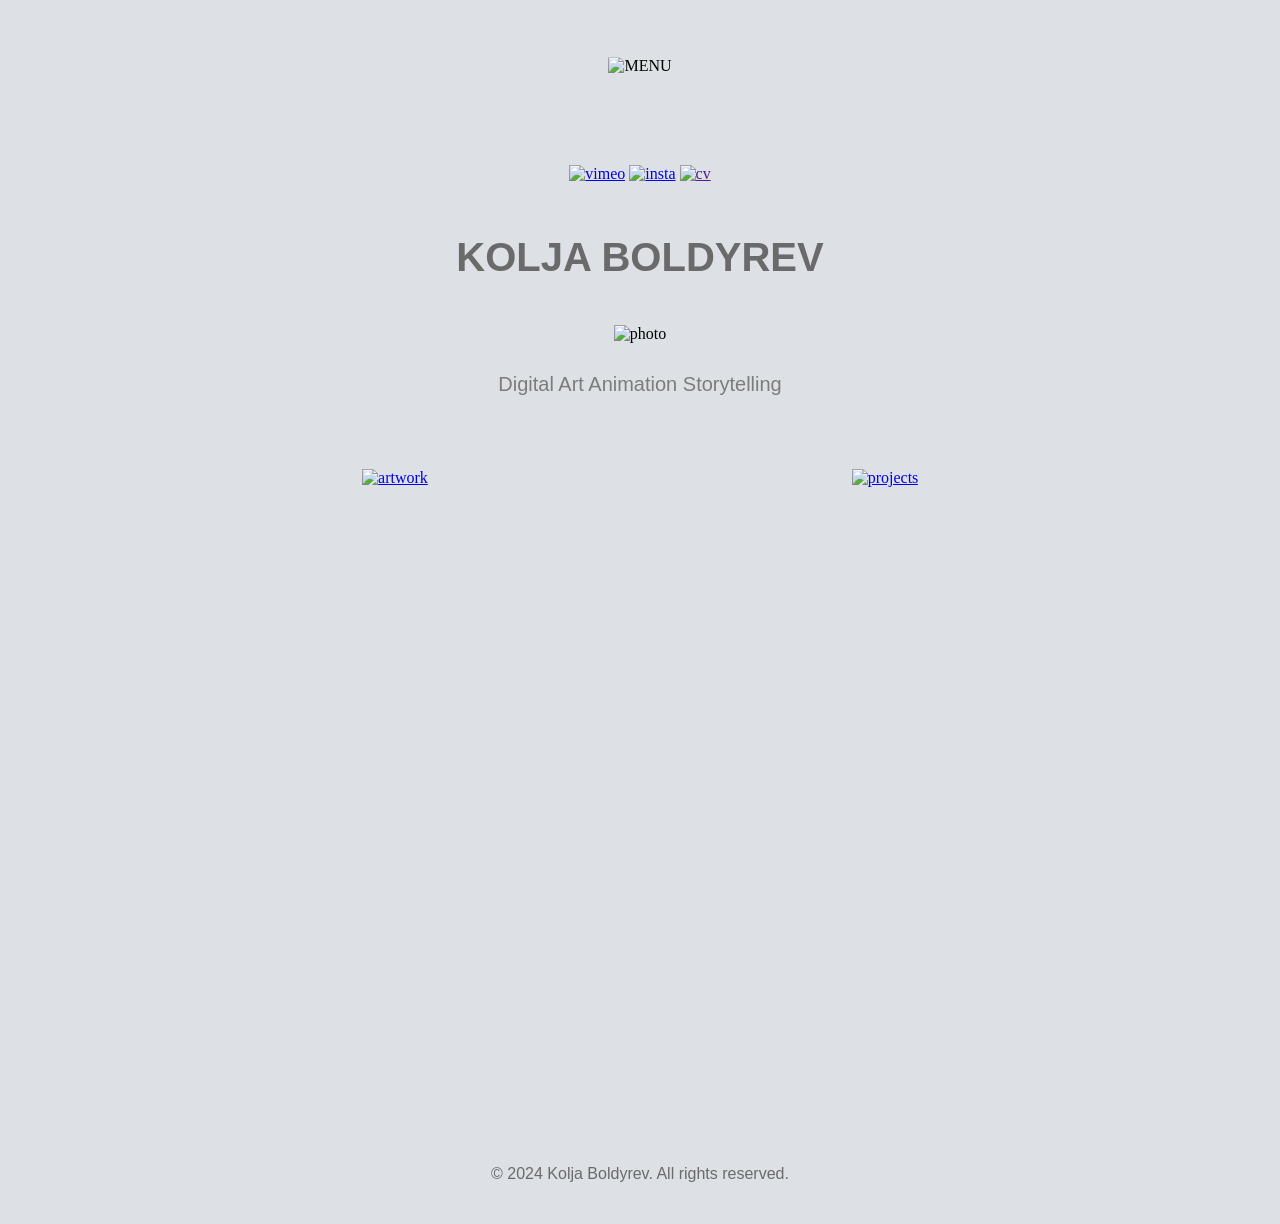
==== index.html @ cb839dfd "update horizontal card slider in prj" ====
<!DOCTYPE html>
<html lang="en">
  <head>
    <title>Kolja HTML website</title>
    <meta charset="UTF-8">
    <meta name="description" content="Artist/Animator portfolio webpage">
    <meta name="keywords" content="HTML, CSS">
    <meta name="viewport" content="width=device-width, initial-scale=1.0">
    <meta name="author" content="Kolja Boldyrev">
    <link href="indexstyle.css" rel="stylesheet">
  </head>
  <body>
    <div style="text-align:center; padding: 40px; "> 
      <div class="dropdown">
        <img src="images/newmenu.png" alt="MENU" class="dropbtn">
        <div class="dropdown-content">
          <a href="art.html">ART</a>
          <a href="prj.html">PROJECTS</a>
        </div>
      </div>
    </div>
    <div style="text-align: center; padding-top: 50px;">
      <a href="https://vimeo.com/user75997028" target="_blank"><img src="images/vimeo.png" width="60px" alt="vimeo"></a>
      <a href="https://www.instagram.com/koljapipkin" target="_blank"><img src="images/insta.png" width="60px" alt="insta"></a>
      <a href=""target="_blank"><img src="images/cv.png" width="60px" alt="cv"></a>
    </div>
    <div class="griddy">
      <div class="topcenter">
        <h1>KOLJA BOLDYREV</h1><br>
        <img src="images/logo.webp" alt="photo"><br>
      </div>
      <div class="midcenter">
        <h2> Digital Art Animation Storytelling </h2>
      </div>
      <div class="pic1">
        <a href="art.html"><img src="images/art.png" alt="artwork"></a>
      </div>
      <div class="pic2">
        <a href="prj.html"><img src="images/prj.png" alt="projects"></a>
      </div>
      <div class="footer">
        <p>© 2024 Kolja Boldyrev. All rights reserved.</p>
      </div>
    </div>
  </body>
</html>
---- indexstyle.css ----
body{
background: #dde1e5;
background-image: url("images/bg text 01.png");
}
h1 {
    color:  rgb(106, 106, 106);
    font-family: "Helvetica Neue", sans-serif;
    font-size: 40px;
    font-stretch: condensed;
}
h2 {
    color: rgb(124, 124, 124);
    font-family: "Helvetica Neue Light", sans-serif;
    font-size: 20px;
    text-align: center;
    outline-style: none;
    padding: 2px;
    font-weight: lighter;
}
img {
    max-width: 100%;
    height: auto;
}

.griddy {
    display: grid;
    grid-template-columns: 1fr 1fr 1fr 1fr  1fr;
    gap: 1px;
    padding: 10px;
    margin:10px;
    border: 1px;
    grid-template-areas: 
        "topleft topcenter topcenter topcenter topright"
        "midleft midcenter midcenter midcenter midright"
        "picleft pic1 piccenter pic2 picright"
        "footer footer footer footer footer";
}
.griddy div {
    padding: 5px;
}
.griddy div.topleft {
    grid-area: topleft;

}
.griddy div.topcenter {
    grid-area: topcenter;
    justify-content: center;
    text-align: center;
    max-width: 100%;
    height: auto;
}
.griddy div.topright {
    grid-area: topright;
}
.griddy div.midleft {
    grid-area: midleft;
    text-align: center;
}
.griddy div.midcenter {
    grid-area: midcenter;
    text-align: center;
    justify-content: center;
    height: auto;
}
.griddy div.midright {
    grid-area: midright;
    text-align: center;
}    
.griddy div.pic1 {
    grid-area: pic1;
    align-self: center;
    justify-self: center;
    padding: 20%;
    max-width: 100%;
    height: auto;
}
.griddy div.pic2 {
    grid-area: pic2;
    align-self: center;
    justify-self: center;
    padding: 20%;
    max-width: 100%;
    height: auto;
}
.griddy div.footer {
    grid-area: footer;
    text-align: center;
    font-family: Helvetica, sans-serif;
    font-size: 10 px;
    padding-top: 50%;
    color:rgb(106, 106, 106);
}

/* Container holding the image and menu */
.dropdown {
  position: relative;
  display: inline-block;
}

/* Style the image as a button */
.dropbtn {
    width: 100px;
    height: auto;
    border-radius: 10%; 
    cursor: pointer;
    padding-top: 15%;
}

/* Hidden dropdown content */
.dropdown-content {
    display: none;
    position: absolute;
    background-color: #f9f9f9;
    min-width: 100px;
    box-shadow: 0px 8px 16px 0px rgba(0,0,0,0.2);
    z-index: 1;
}

/* Links inside the dropdown */
.dropdown-content a {
    color: black;
    padding: 12px 16px;
    text-decoration: none;
    display: block;
    font-family: "Helvetica Neue", sans-serif;
    font-size: 14px;
    text-align: center;
}

/* Show content on hover */
.dropdown:hover .dropdown-content {
    display: block;
}

.dropdown:hover .dropbtn {
  background-color: #e3e3e3;
}
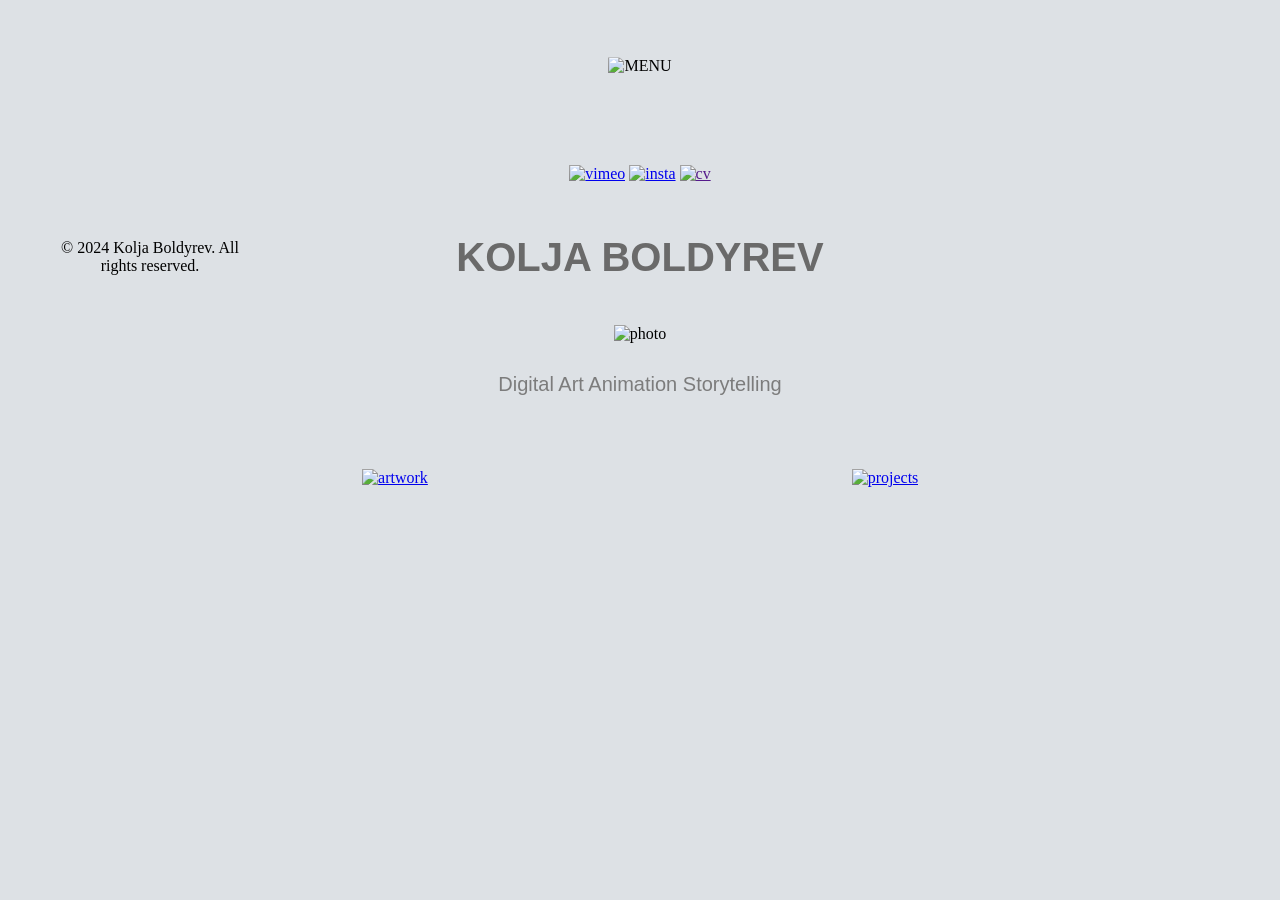
==== commit d85a527e: "update footers everywhere" ====
--- a/index.html
+++ b/index.html
@@ -38,9 +38,7 @@
       <div class="pic2">
         <a href="prj.html"><img src="images/prj.png" alt="projects"></a>
       </div>
-      <div class="footer">
-        <p>© 2024 Kolja Boldyrev. All rights reserved.</p>
-      </div>
+      <p style="text-align: center; padding: 20px;">© 2024 Kolja Boldyrev. All rights reserved.</p>
     </div>
   </body>
 </html>   
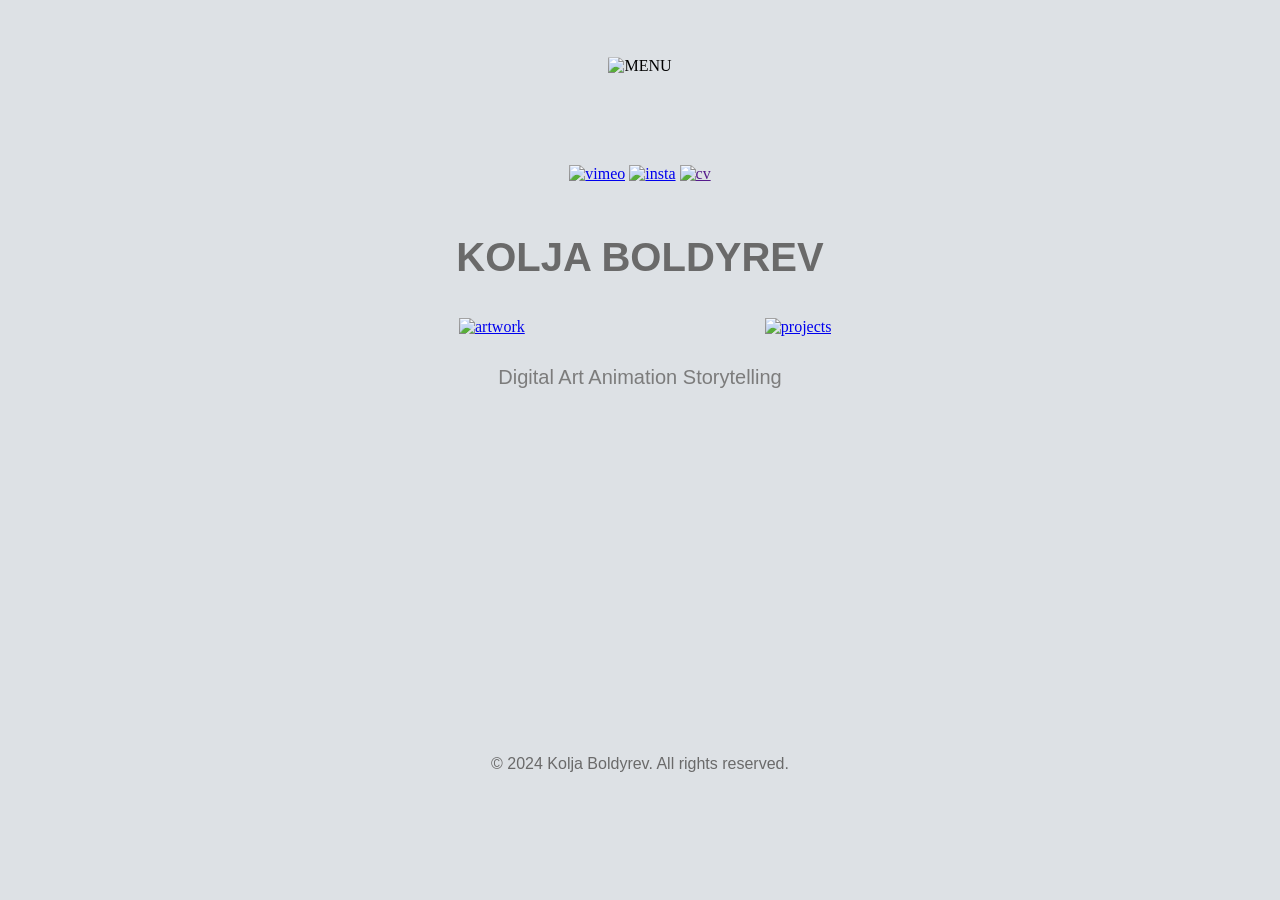
==== commit c0aa32fe: "udpate grid and index" ====
--- a/index.html
+++ b/index.html
@@ -10,7 +10,7 @@
     <link href="indexstyle.css" rel="stylesheet">
   </head>
   <body>
-    <div style="text-align:center; padding: 40px; "> 
+    <div style="text-align:center; padding: 40px;"> 
       <div class="dropdown">
         <img src="images/newmenu.png" alt="MENU" class="dropbtn">
         <div class="dropdown-content">
@@ -25,20 +25,21 @@
       <a href=""target="_blank"><img src="images/cv.png" width="60px" alt="cv"></a>
     </div>
     <div class="griddy">
-      <div class="topcenter">
-        <h1>KOLJA BOLDYREV</h1><br>
-        <img src="images/logo.webp" alt="photo"><br>
+      <div class="t2">
+        <h1>KOLJA BOLDYREV</h1>
       </div>
-      <div class="midcenter">
+      <div class="m2">
+        <a href="art.html"><img src="images/art.gif" alt="artwork"></a>
+      </div>
+      <div class="m3">
+        <a href="prj.html"><img src="images/prj.gif" alt="projects"></a>
+      </div>
+      <div class="b2">
         <h2> Digital Art Animation Storytelling </h2>
       </div>
-      <div class="pic1">
-        <a href="art.html"><img src="images/art.png" alt="artwork"></a>
-      </div>
-      <div class="pic2">
-        <a href="prj.html"><img src="images/prj.png" alt="projects"></a>
-      </div>
-      <p style="text-align: center; padding: 20px;">© 2024 Kolja Boldyrev. All rights reserved.</p>
-    </div>
+      <div class="f2">
+        <p style="text-align: center; padding: 20px;">© 2024 Kolja Boldyrev. All rights reserved.</p>
+      </div>  
+    </div> 
   </body>
 </html>   
--- a/indexstyle.css
+++ b/indexstyle.css
@@ -24,66 +24,51 @@
 
 .griddy {
     display: grid;
-    grid-template-columns: 1fr 1fr 1fr 1fr  1fr;
+    grid-template-columns: 1fr 1fr 1fr 1fr;
     gap: 1px;
     padding: 10px;
     margin:10px;
     border: 1px;
     grid-template-areas: 
-        "topleft topcenter topcenter topcenter topright"
-        "midleft midcenter midcenter midcenter midright"
-        "picleft pic1 piccenter pic2 picright"
-        "footer footer footer footer footer";
+        "t1 t2 t2 t3"
+        "m1 m2 m3 m4"
+        "b1 b2 b2 b3"
+        "f1 f2 f2 f3";
 }
 .griddy div {
     padding: 5px;
 }
-.griddy div.topleft {
-    grid-area: topleft;
 
-}
-.griddy div.topcenter {
-    grid-area: topcenter;
+.griddy div.t2 {
+    grid-area: t2;
     justify-content: center;
     text-align: center;
     max-width: 100%;
     height: auto;
 }
-.griddy div.topright {
-    grid-area: topright;
+.griddy div.m2 {
+      grid-area: m2;
+    align-items: center;
+    text-align: center;
+    object-fit:  fill;
+    width: 100%;
+} 
+.griddy div.m3 {
+    grid-area: m3;
+    align-items: center;
+    text-align: center;
+    width: 100%;
 }
-.griddy div.midleft {
-    grid-area: midleft;
-    text-align: center;
-}
-.griddy div.midcenter {
-    grid-area: midcenter;
+ 
+.griddy div.b2 {
+    grid-area: b2;
     text-align: center;
     justify-content: center;
     height: auto;
-}
-.griddy div.midright {
-    grid-area: midright;
-    text-align: center;
-}    
-.griddy div.pic1 {
-    grid-area: pic1;
-    align-self: center;
-    justify-self: center;
-    padding: 20%;
-    max-width: 100%;
-    height: auto;
-}
-.griddy div.pic2 {
-    grid-area: pic2;
-    align-self: center;
-    justify-self: center;
-    padding: 20%;
-    max-width: 100%;
-    height: auto;
-}
-.griddy div.footer {
-    grid-area: footer;
+}  
+
+.griddy div.f2 {
+    grid-area: f2;
     text-align: center;
     font-family: Helvetica, sans-serif;
     font-size: 10 px;
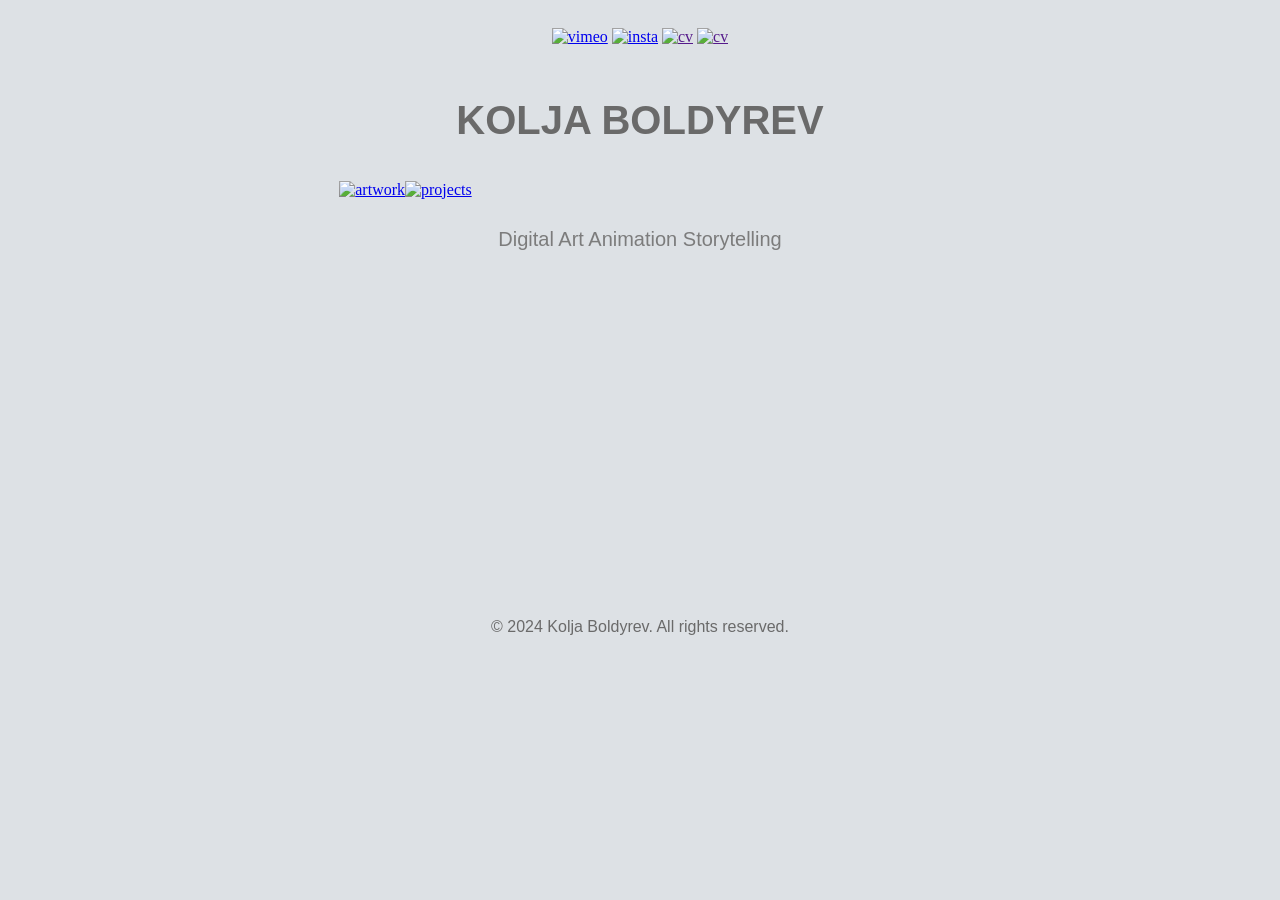
==== commit f84e0bf7: "update index" ====
--- a/index.html
+++ b/index.html
@@ -10,29 +10,19 @@
     <link href="indexstyle.css" rel="stylesheet">
   </head>
   <body>
-    <div style="text-align:center; padding: 40px;"> 
-      <div class="dropdown">
-        <img src="images/newmenu.png" alt="MENU" class="dropbtn">
-        <div class="dropdown-content">
-          <a href="art.html">ART</a>
-          <a href="prj.html">PROJECTS</a>
-        </div>
-      </div>
-    </div>
-    <div style="text-align: center; padding-top: 50px;">
-      <a href="https://vimeo.com/user75997028" target="_blank"><img src="images/vimeo.png" width="60px" alt="vimeo"></a>
-      <a href="https://www.instagram.com/koljapipkin" target="_blank"><img src="images/insta.png" width="60px" alt="insta"></a>
-      <a href=""target="_blank"><img src="images/cv.png" width="60px" alt="cv"></a>
+    <div style="text-align: center; padding-top: 20px;">
+      <a href="https://vimeo.com/user75997028" target="_blank"><img src="images/vimeo.png" width="50px" alt="vimeo"></a>
+      <a href="https://www.instagram.com/koljapipkin" target="_blank"><img src="images/insta.png" width="50px" alt="insta"></a>
+      <a href=""target="_blank"><img src="images/cv.png" width="50px" alt="cv"></a>
+      <a href=""target="_blank"><img src="images/gmail.png" width="50px" alt="cv"></a>
     </div>
     <div class="griddy">
       <div class="t2">
         <h1>KOLJA BOLDYREV</h1>
       </div>
-      <div class="m2">
-        <a href="art.html"><img src="images/art.gif" alt="artwork"></a>
-      </div>
       <div class="m3">
-        <a href="prj.html"><img src="images/prj.gif" alt="projects"></a>
+          <a href="art.html"><img src="images/art.gif" alt="artwork"></a>
+          <a href="prj.html"><img src="images/prj.gif" alt="projects"></a>
       </div>
       <div class="b2">
         <h2> Digital Art Animation Storytelling </h2>
--- a/indexstyle.css
+++ b/indexstyle.css
@@ -22,6 +22,17 @@
     height: auto;
 }
 
+.icon-container {
+    display: flex;
+    width: auto;
+    height: auto;
+}
+.icon-container img {
+    display: block;
+    width: 50px;
+    height: auto;
+}
+
 .griddy {
     display: grid;
     grid-template-columns: 1fr 1fr 1fr 1fr;
@@ -31,7 +42,7 @@
     border: 1px;
     grid-template-areas: 
         "t1 t2 t2 t3"
-        "m1 m2 m3 m4"
+        "m1 m3 m3 m4"
         "b1 b2 b2 b3"
         "f1 f2 f2 f3";
 }
@@ -47,7 +58,7 @@
     height: auto;
 }
 .griddy div.m2 {
-      grid-area: m2;
+    grid-area: m2;
     align-items: center;
     text-align: center;
     object-fit:  fill;
@@ -55,10 +66,18 @@
 } 
 .griddy div.m3 {
     grid-area: m3;
-    align-items: center;
-    text-align: center;
-    width: 100%;
+    display: flex;
+    width: auto;
+    height: auto;
 }
+
+.griddy div.m3 img{
+    display: block;
+    width: 250%;
+    height: auto;
+}
+
+
  
 .griddy div.b2 {
     grid-area: b2;
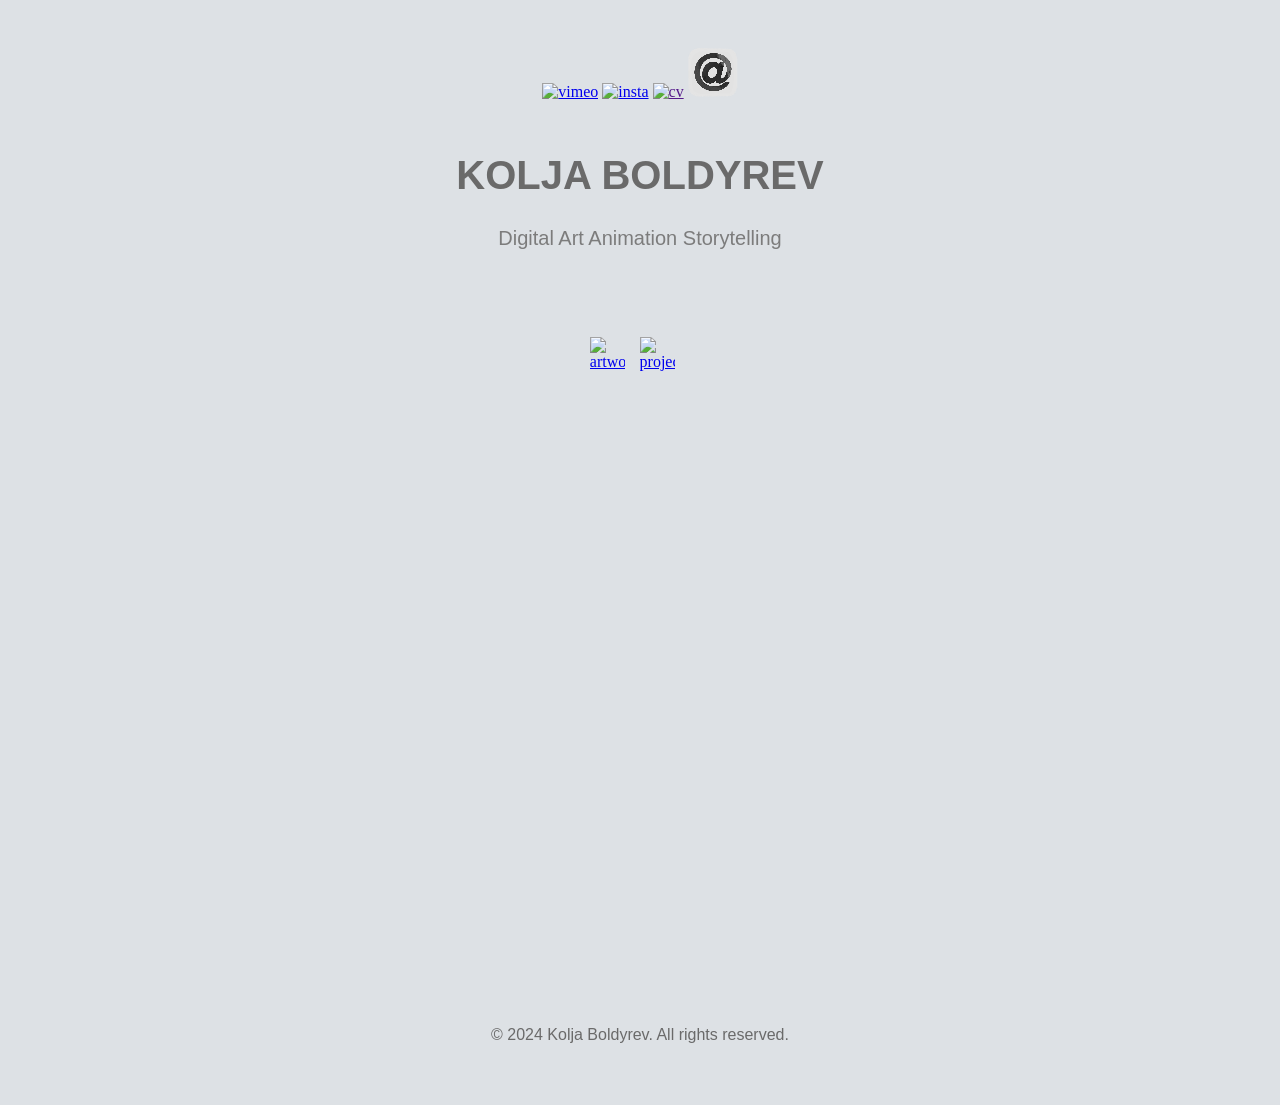
==== commit 6827b1ec: "upd index syntax" ====
--- a/index.html
+++ b/index.html
@@ -10,7 +10,7 @@
     <link href="indexstyle.css" rel="stylesheet">
   </head>
   <body>
-    <div style="text-align: center; padding-top: 20px;">
+    <div style="text-align: center; padding-top: 40px;">
       <a href="https://vimeo.com/user75997028" target="_blank"><img src="images/vimeo.png" width="50px" alt="vimeo"></a>
       <a href="https://www.instagram.com/koljapipkin" target="_blank"><img src="images/insta.png" width="50px" alt="insta"></a>
       <a href=""target="_blank"><img src="images/cv.png" width="50px" alt="cv"></a>
@@ -19,13 +19,11 @@
     <div class="griddy">
       <div class="t2">
         <h1>KOLJA BOLDYREV</h1>
+        <h2> Digital Art Animation Storytelling </h2>
       </div>
       <div class="m3">
           <a href="art.html"><img src="images/art.gif" alt="artwork"></a>
           <a href="prj.html"><img src="images/prj.gif" alt="projects"></a>
-      </div>
-      <div class="b2">
-        <h2> Digital Art Animation Storytelling </h2>
       </div>
       <div class="f2">
         <p style="text-align: center; padding: 20px;">© 2024 Kolja Boldyrev. All rights reserved.</p>
--- a/indexstyle.css
+++ b/indexstyle.css
@@ -17,11 +17,7 @@
     padding: 2px;
     font-weight: lighter;
 }
-img {
-    max-width: 100%;
-    height: auto;
-}
-
+/* Icons */
 .icon-container {
     display: flex;
     width: auto;
@@ -32,60 +28,53 @@
     width: 50px;
     height: auto;
 }
-
+/* Index page grid */
 .griddy {
     display: grid;
-    grid-template-columns: 1fr 1fr 1fr 1fr;
+    grid-template-columns: 1fr 1fr;
     gap: 1px;
     padding: 10px;
     margin:10px;
     border: 1px;
     grid-template-areas: 
-        "t1 t2 t2 t3"
-        "m1 m3 m3 m4"
-        "b1 b2 b2 b3"
-        "f1 f2 f2 f3";
+        "t2 t2"
+        "m3 m3"
+        "b2 b2"
+        "f2 f2";
 }
 .griddy div {
     padding: 5px;
 }
-
 .griddy div.t2 {
     grid-area: t2;
     justify-content: center;
     text-align: center;
     max-width: 100%;
-    height: auto;
-}
-.griddy div.m2 {
-    grid-area: m2;
-    align-items: center;
-    text-align: center;
-    object-fit:  fill;
-    width: 100%;
+    height: 200px;
 } 
 .griddy div.m3 {
     grid-area: m3;
     display: flex;
-    width: auto;
+    justify-content: center;
+    align-items: center;
+    gap: 0px;
+}
+.griddy div.m3 a {
+  display: block;
+  flex: 0;
+}
+.griddy div.m3 img{
+    display: block;
+    width: 70%;
     height: auto;
 }
 
-.griddy div.m3 img{
-    display: block;
-    width: 250%;
-    height: auto;
-}
-
-
- 
 .griddy div.b2 {
     grid-area: b2;
     text-align: center;
     justify-content: center;
     height: auto;
 }  
-
 .griddy div.f2 {
     grid-area: f2;
     text-align: center;
@@ -95,50 +84,5 @@
     color:rgb(106, 106, 106);
 }
 
-/* Container holding the image and menu */
-.dropdown {
-  position: relative;
-  display: inline-block;
-}
-
-/* Style the image as a button */
-.dropbtn {
-    width: 100px;
-    height: auto;
-    border-radius: 10%; 
-    cursor: pointer;
-    padding-top: 15%;
-}
-
-/* Hidden dropdown content */
-.dropdown-content {
-    display: none;
-    position: absolute;
-    background-color: #f9f9f9;
-    min-width: 100px;
-    box-shadow: 0px 8px 16px 0px rgba(0,0,0,0.2);
-    z-index: 1;
-}
-
-/* Links inside the dropdown */
-.dropdown-content a {
-    color: black;
-    padding: 12px 16px;
-    text-decoration: none;
-    display: block;
-    font-family: "Helvetica Neue", sans-serif;
-    font-size: 14px;
-    text-align: center;
-}
-
-/* Show content on hover */
-.dropdown:hover .dropdown-content {
-    display: block;
-}
-
-.dropdown:hover .dropbtn {
-  background-color: #e3e3e3;
-}
 
 
-
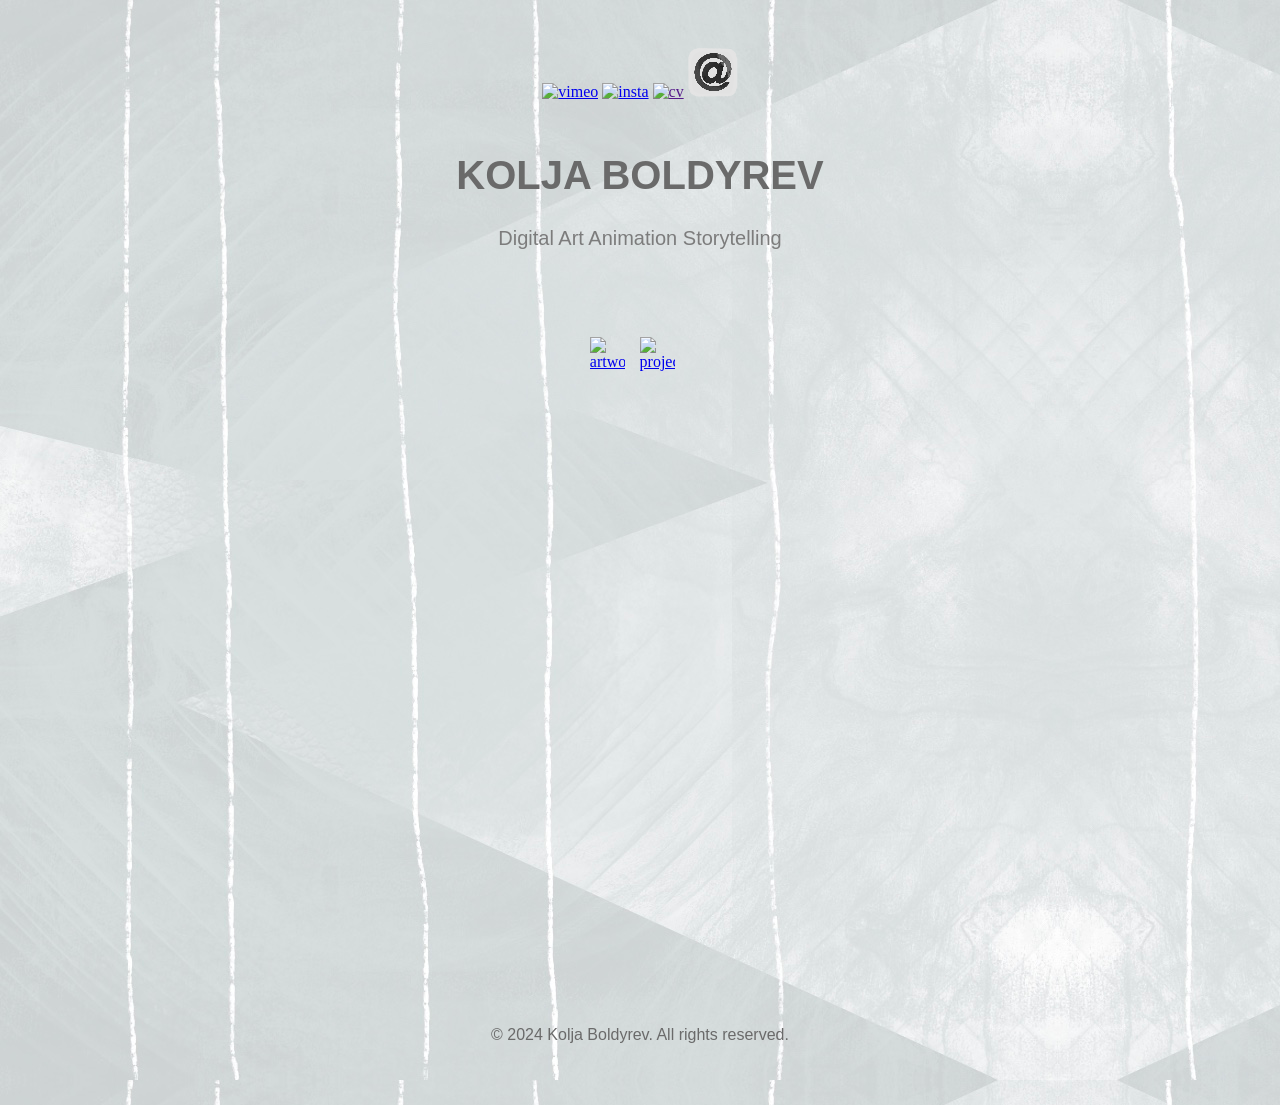
==== commit 22e6f340: "upd gmail link" ====
--- a/index.html
+++ b/index.html
@@ -14,7 +14,7 @@
       <a href="https://vimeo.com/user75997028" target="_blank"><img src="images/vimeo.png" width="50px" alt="vimeo"></a>
       <a href="https://www.instagram.com/koljapipkin" target="_blank"><img src="images/insta.png" width="50px" alt="insta"></a>
       <a href=""target="_blank"><img src="images/cv.png" width="50px" alt="cv"></a>
-      <a href=""target="_blank"><img src="images/gmail.png" width="50px" alt="cv"></a>
+      <a href="mailto:koljabolt@gmail.com"target="_blank"><img src="images/gmail.png" width="50px" alt="cv"></a>
     </div>
     <div class="griddy">
       <div class="t2">
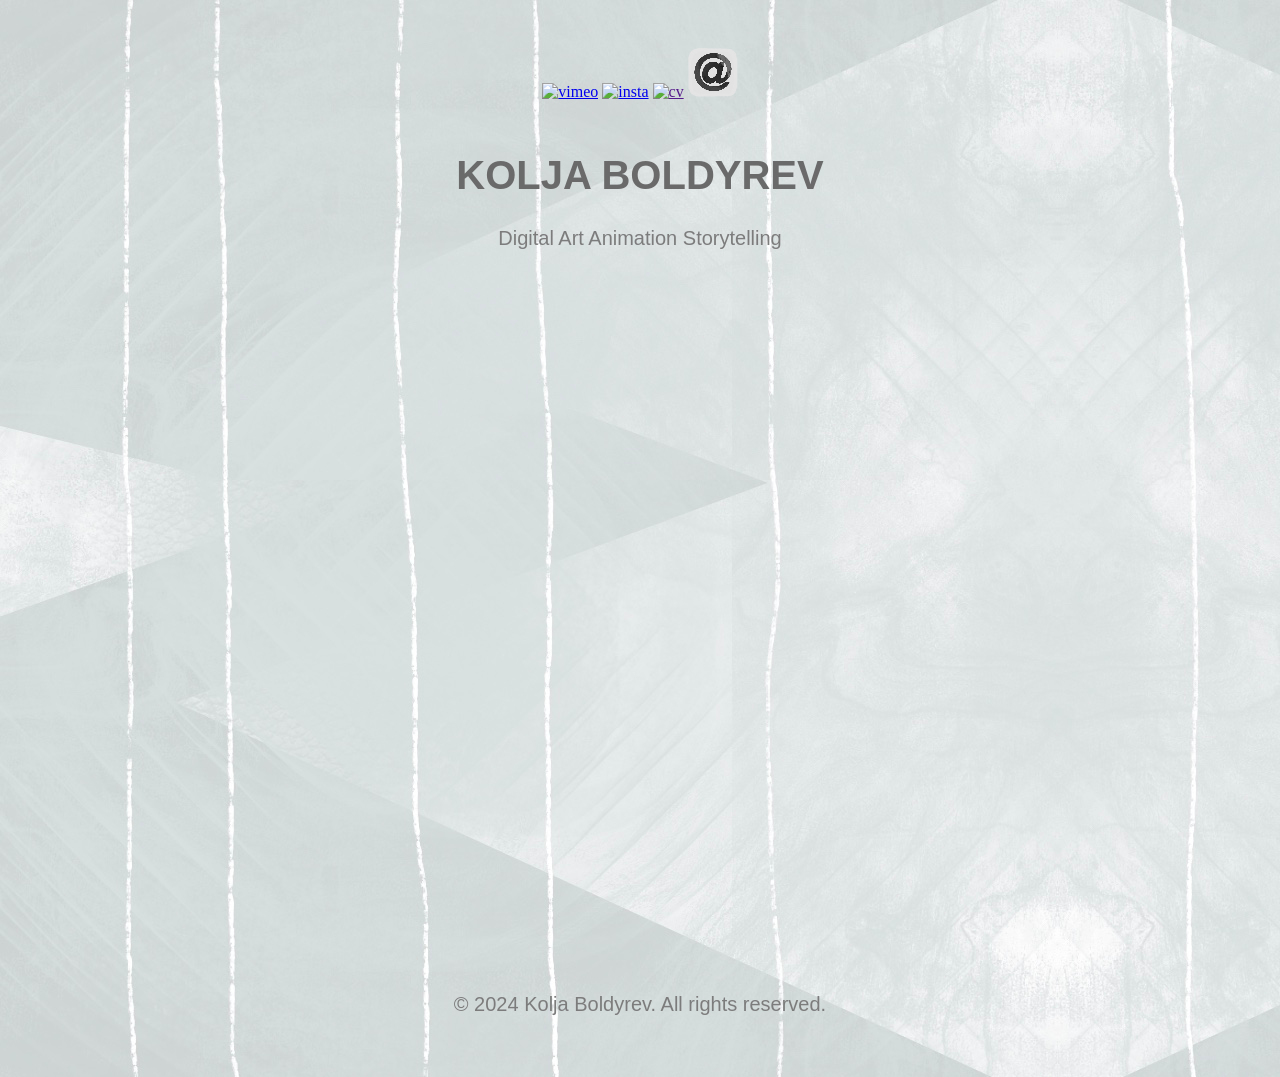
==== commit 1799ea48: "upd footer" ====
--- a/index.html
+++ b/index.html
@@ -26,7 +26,7 @@
           <a href="prj.html"><img src="images/prj.gif" alt="projects"></a>
       </div>
       <div class="f2">
-        <p style="text-align: center; padding: 20px;">© 2024 Kolja Boldyrev. All rights reserved.</p>
+        <h2 style="text-align: center; padding: 20px;">© 2024 Kolja Boldyrev. All rights reserved.</h2>
       </div>  
     </div> 
   </body>
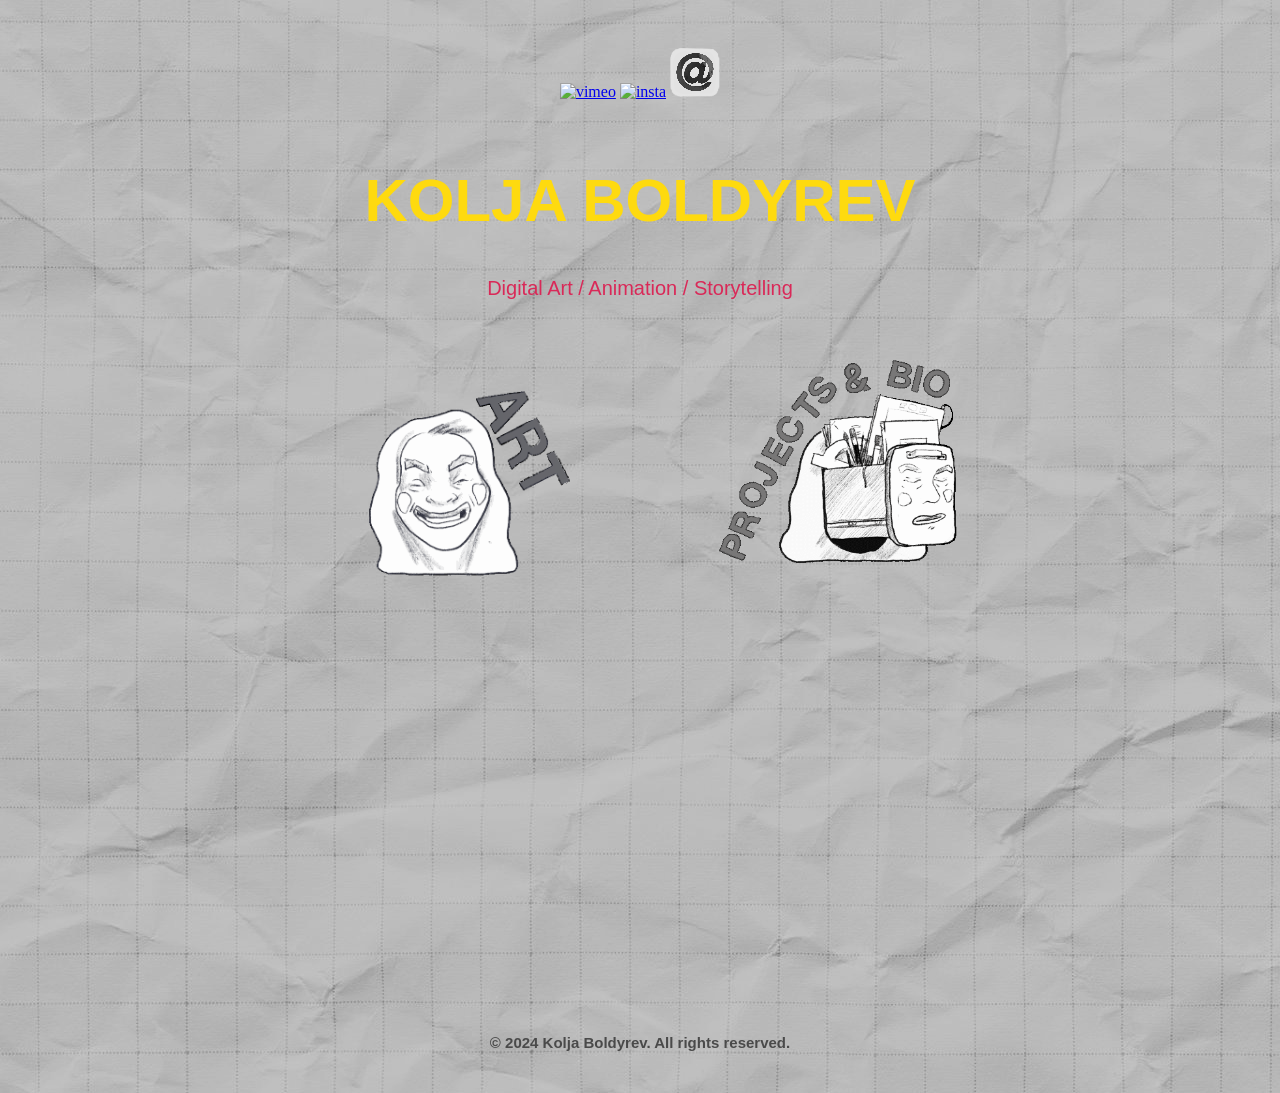
==== commit 2ee5580b: "upd footer" ====
--- a/index.html
+++ b/index.html
@@ -13,20 +13,19 @@
     <div style="text-align: center; padding-top: 40px;">
       <a href="https://vimeo.com/user75997028" target="_blank"><img src="images/vimeo.png" width="50px" alt="vimeo"></a>
       <a href="https://www.instagram.com/koljapipkin" target="_blank"><img src="images/insta.png" width="50px" alt="insta"></a>
-      <a href=""target="_blank"><img src="images/cv.png" width="50px" alt="cv"></a>
       <a href="mailto:koljabolt@gmail.com"target="_blank"><img src="images/gmail.png" width="50px" alt="cv"></a>
     </div>
     <div class="griddy">
       <div class="t2">
         <h1>KOLJA BOLDYREV</h1>
-        <h2> Digital Art Animation Storytelling </h2>
+        <h2> Digital Art / Animation / Storytelling </h2>
       </div>
       <div class="m3">
           <a href="art.html"><img src="images/art.gif" alt="artwork"></a>
           <a href="prj.html"><img src="images/prj.gif" alt="projects"></a>
       </div>
       <div class="f2">
-        <h2 style="text-align: center; padding: 20px;">© 2024 Kolja Boldyrev. All rights reserved.</h2>
+        <h3>© 2024 Kolja Boldyrev. All rights reserved.</h3>
       </div>  
     </div> 
   </body>
--- a/indexstyle.css
+++ b/indexstyle.css
@@ -1,21 +1,34 @@
 body{
-background: #dde1e5;
+background: #d0d0cf;
 background-image: url("images/bg text 01.png");
+background-repeat: repeat;
 }
+
 h1 {
-    color:  rgb(106, 106, 106);
+    color:  rgb(254, 218, 15);
     font-family: "Helvetica Neue", sans-serif;
-    font-size: 40px;
+    font-size: 60px;
     font-stretch: condensed;
 }
 h2 {
-    color: rgb(124, 124, 124);
+    color: rgb(217, 41, 88);
     font-family: "Helvetica Neue Light", sans-serif;
     font-size: 20px;
     text-align: center;
     outline-style: none;
     padding: 2px;
     font-weight: lighter;
+}
+h3 {
+    color: rgb(74, 74, 74);
+    font-family: "Helvetica Neue Light", sans-serif;
+    font-size: 15px;
+    text-align: center;
+    outline-style: none;
+    padding: 2px;
+    font-weight: super light;
+    font-stretch: condensed;
+
 }
 /* Icons */
 .icon-container {
@@ -34,12 +47,12 @@
     grid-template-columns: 1fr 1fr;
     gap: 1px;
     padding: 10px;
-    margin:10px;
+    margin: 10px;
     border: 1px;
     grid-template-areas: 
         "t2 t2"
+        "b2 b2"
         "m3 m3"
-        "b2 b2"
         "f2 f2";
 }
 .griddy div {
@@ -50,38 +63,36 @@
     justify-content: center;
     text-align: center;
     max-width: 100%;
-    height: 200px;
+    height: auto;
 } 
+.griddy div.b2 {
+    grid-area: b2;
+    text-align: center;
+    justify-content: center;
+    height: 40px;
+}  
+
 .griddy div.m3 {
     grid-area: m3;
     display: flex;
     justify-content: center;
     align-items: center;
-    gap: 0px;
+    gap: 5px;
 }
 .griddy div.m3 a {
   display: block;
-  flex: 0;
 }
 .griddy div.m3 img{
     display: block;
-    width: 70%;
+    width: 45vw;
     height: auto;
+    max-width: 400px;
 }
 
-.griddy div.b2 {
-    grid-area: b2;
-    text-align: center;
-    justify-content: center;
-    height: auto;
-}  
 .griddy div.f2 {
     grid-area: f2;
     text-align: center;
-    font-family: Helvetica, sans-serif;
-    font-size: 10 px;
-    padding-top: 50%;
-    color:rgb(106, 106, 106);
+    padding-top: 30%;
 }
 
 
